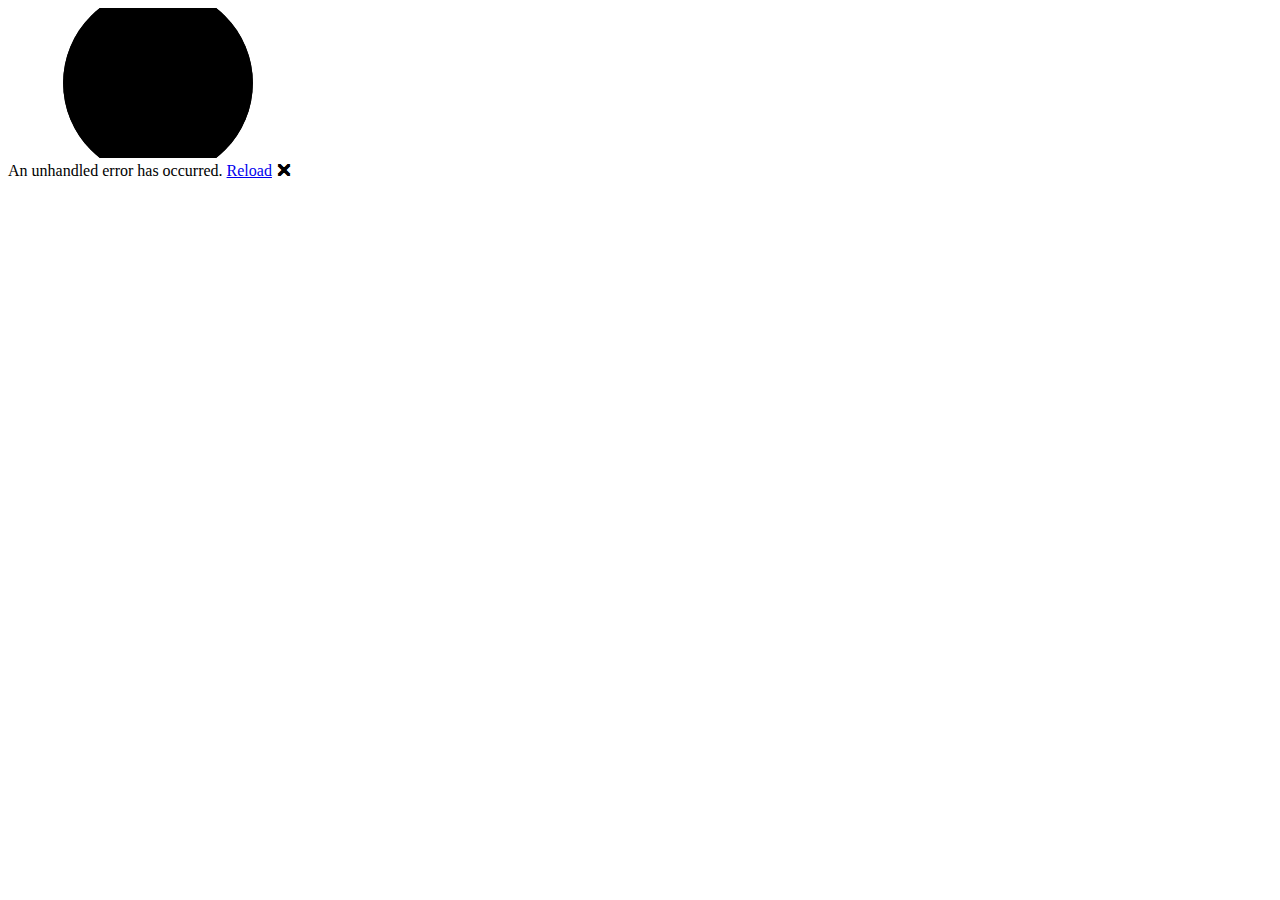
==== wwwroot/index.html @ 23c4317a "hello world ☀️" ====
<!DOCTYPE html>
<html lang="en">

<head>
    <meta charset="utf-8" />
    <meta name="viewport" content="width=device-width, initial-scale=1.0" />
    <title>openpanels</title>
    <base href="/" />
    <link rel="stylesheet" href="css/app.css" />
    <link rel="icon" type="image/png" href="favicon.png" />
    <link href="openpanels.styles.css" rel="stylesheet" />
</head>

<body>
    <div id="app">
        <svg class="loading-progress">
            <circle r="40%" cx="50%" cy="50%" />
            <circle r="40%" cx="50%" cy="50%" />
        </svg>
        <div class="loading-progress-text"></div>
    </div>

    <div id="blazor-error-ui">
        An unhandled error has occurred.
        <a href="." class="reload">Reload</a>
        <span class="dismiss">🗙</span>
    </div>
    <script src="_framework/blazor.webassembly.js"></script>
</body>

</html>
---- wwwroot/css/app.css ----
html, body {
    font-family: 'Helvetica Neue', Helvetica, Arial, sans-serif;
}

h1:focus {
    outline: none;
}

a, .btn-link {
    color: #0071c1;
}

.btn-primary {
    color: #fff;
    background-color: #1b6ec2;
    border-color: #1861ac;
}

.btn:focus, .btn:active:focus, .btn-link.nav-link:focus, .form-control:focus, .form-check-input:focus {
  box-shadow: 0 0 0 0.1rem white, 0 0 0 0.25rem #258cfb;
}

.content {
    padding-top: 1.1rem;
}

.valid.modified:not([type=checkbox]) {
    outline: 1px solid #26b050;
}

.invalid {
    outline: 1px solid red;
}

.validation-message {
    color: red;
}

#blazor-error-ui {
    color-scheme: light only;
    background: lightyellow;
    bottom: 0;
    box-shadow: 0 -1px 2px rgba(0, 0, 0, 0.2);
    box-sizing: border-box;
    display: none;
    left: 0;
    padding: 0.6rem 1.25rem 0.7rem 1.25rem;
    position: fixed;
    width: 100%;
    z-index: 1000;
}

    #blazor-error-ui .dismiss {
        cursor: pointer;
        position: absolute;
        right: 0.75rem;
        top: 0.5rem;
    }

.blazor-error-boundary {
    background: url([data-uri]) no-repeat 1rem/1.8rem, #b32121;
    padding: 1rem 1rem 1rem 3.7rem;
    color: white;
}

    .blazor-error-boundary::after {
        content: "An error has occurred."
    }

.loading-progress {
    position: relative;
    display: block;
    width: 8rem;
    height: 8rem;
    margin: 20vh auto 1rem auto;
}

    .loading-progress circle {
        fill: none;
        stroke: #e0e0e0;
        stroke-width: 0.6rem;
        transform-origin: 50% 50%;
        transform: rotate(-90deg);
    }

        .loading-progress circle:last-child {
            stroke: #1b6ec2;
            stroke-dasharray: calc(3.141 * var(--blazor-load-percentage, 0%) * 0.8), 500%;
            transition: stroke-dasharray 0.05s ease-in-out;
        }

.loading-progress-text {
    position: absolute;
    text-align: center;
    font-weight: bold;
    inset: calc(20vh + 3.25rem) 0 auto 0.2rem;
}

    .loading-progress-text:after {
        content: var(--blazor-load-percentage-text, "Loading");
    }

code {
    color: #c02d76;
}

.form-floating > .form-control-plaintext::placeholder, .form-floating > .form-control::placeholder {
    color: var(--bs-secondary-color);
    text-align: end;
}

.form-floating > .form-control-plaintext:focus::placeholder, .form-floating > .form-control:focus::placeholder {
    text-align: start;
}
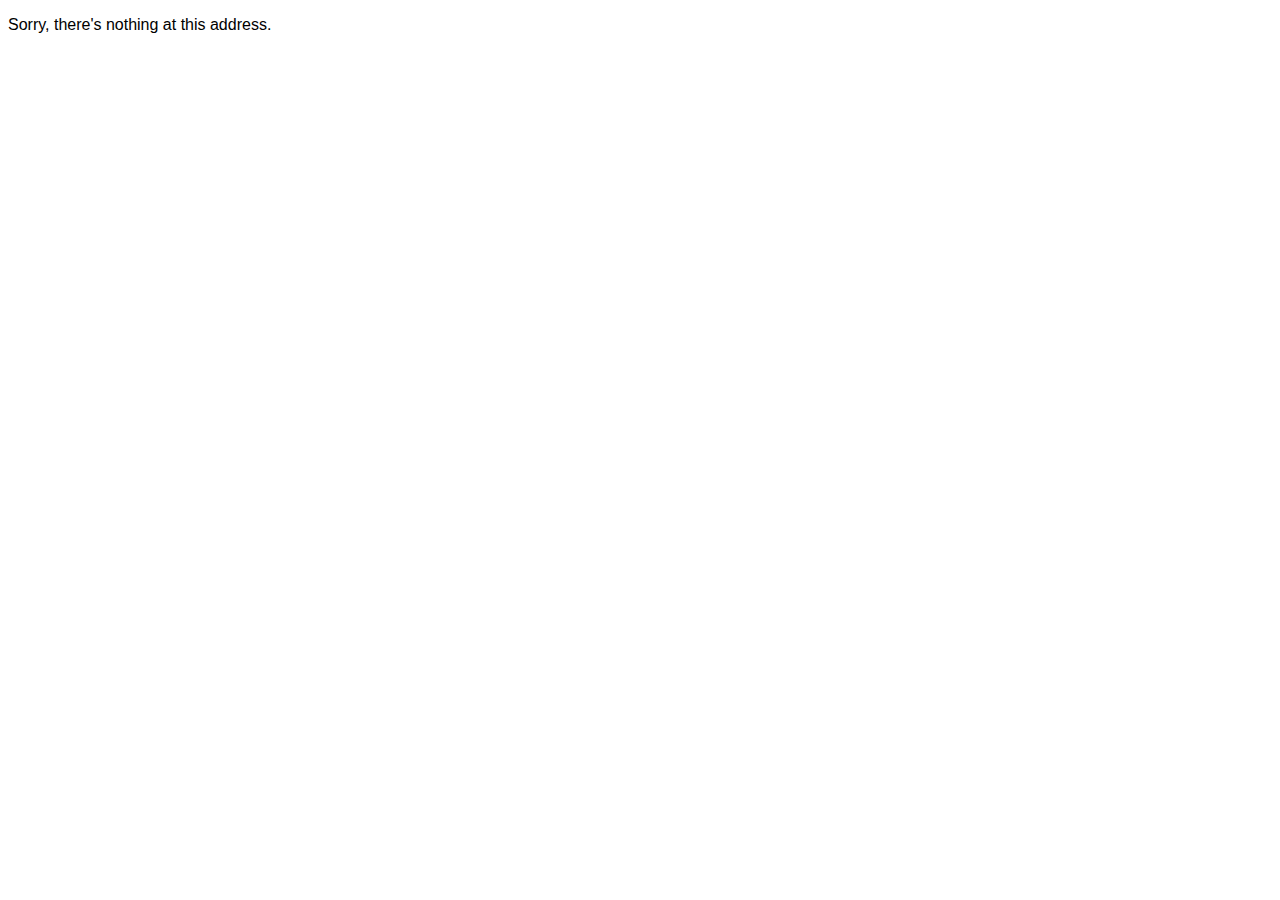
==== commit 6cc9107e: "minor improvements" ====
--- a/wwwroot/index.html
+++ b/wwwroot/index.html
@@ -20,11 +20,6 @@
         <div class="loading-progress-text"></div>
     </div>
 
-    <div id="blazor-error-ui">
-        An unhandled error has occurred.
-        <a href="." class="reload">Reload</a>
-        <span class="dismiss">🗙</span>
-    </div>
     <script src="_framework/blazor.webassembly.js"></script>
 </body>
 
--- a/wwwroot/css/app.css
+++ b/wwwroot/css/app.css
@@ -1,71 +1,28 @@
-html, body {
-    font-family: 'Helvetica Neue', Helvetica, Arial, sans-serif;
+html {
+    font-family: cursive;
 }
 
-h1:focus {
-    outline: none;
+img {
+    width: 25%;
+    height: auto;
+    aspect-ratio: 1 / 1;
+    image-rendering: optimizeSpeed;
+    object-fit: cover;
+    background-size: cover, 50px;
+    background-repeat: no-repeat;
+    background-position: center;
 }
 
-a, .btn-link {
-    color: #0071c1;
+.img-container {
+    margin: 0 auto;
 }
 
-.btn-primary {
-    color: #fff;
-    background-color: #1b6ec2;
-    border-color: #1861ac;
+/* tablet and up */
+@media (min-width: 768px) {
+    img {
+        width: 200px;
+    }
 }
-
-.btn:focus, .btn:active:focus, .btn-link.nav-link:focus, .form-control:focus, .form-check-input:focus {
-  box-shadow: 0 0 0 0.1rem white, 0 0 0 0.25rem #258cfb;
-}
-
-.content {
-    padding-top: 1.1rem;
-}
-
-.valid.modified:not([type=checkbox]) {
-    outline: 1px solid #26b050;
-}
-
-.invalid {
-    outline: 1px solid red;
-}
-
-.validation-message {
-    color: red;
-}
-
-#blazor-error-ui {
-    color-scheme: light only;
-    background: lightyellow;
-    bottom: 0;
-    box-shadow: 0 -1px 2px rgba(0, 0, 0, 0.2);
-    box-sizing: border-box;
-    display: none;
-    left: 0;
-    padding: 0.6rem 1.25rem 0.7rem 1.25rem;
-    position: fixed;
-    width: 100%;
-    z-index: 1000;
-}
-
-    #blazor-error-ui .dismiss {
-        cursor: pointer;
-        position: absolute;
-        right: 0.75rem;
-        top: 0.5rem;
-    }
-
-.blazor-error-boundary {
-    background: url([data-uri]) no-repeat 1rem/1.8rem, #b32121;
-    padding: 1rem 1rem 1rem 3.7rem;
-    color: white;
-}
-
-    .blazor-error-boundary::after {
-        content: "An error has occurred."
-    }
 
 .loading-progress {
     position: relative;
@@ -75,19 +32,19 @@
     margin: 20vh auto 1rem auto;
 }
 
-    .loading-progress circle {
-        fill: none;
-        stroke: #e0e0e0;
-        stroke-width: 0.6rem;
-        transform-origin: 50% 50%;
-        transform: rotate(-90deg);
-    }
+.loading-progress circle {
+    fill: none;
+    stroke: #e0e0e0;
+    stroke-width: 0.6rem;
+    transform-origin: 50% 50%;
+    transform: rotate(-90deg);
+}
 
-        .loading-progress circle:last-child {
-            stroke: #1b6ec2;
-            stroke-dasharray: calc(3.141 * var(--blazor-load-percentage, 0%) * 0.8), 500%;
-            transition: stroke-dasharray 0.05s ease-in-out;
-        }
+.loading-progress circle:last-child {
+    stroke: #1b6ec2;
+    stroke-dasharray: calc(3.141 * var(--blazor-load-percentage, 0%) * 0.8), 500%;
+    transition: stroke-dasharray 0.05s ease-in-out;
+}
 
 .loading-progress-text {
     position: absolute;
@@ -96,19 +53,21 @@
     inset: calc(20vh + 3.25rem) 0 auto 0.2rem;
 }
 
-    .loading-progress-text:after {
-        content: var(--blazor-load-percentage-text, "Loading");
-    }
+.loading-progress-text:after {
+    content: var(--blazor-load-percentage-text, "Loading");
+}
 
 code {
     color: #c02d76;
 }
 
-.form-floating > .form-control-plaintext::placeholder, .form-floating > .form-control::placeholder {
+.form-floating>.form-control-plaintext::placeholder,
+.form-floating>.form-control::placeholder {
     color: var(--bs-secondary-color);
     text-align: end;
 }
 
-.form-floating > .form-control-plaintext:focus::placeholder, .form-floating > .form-control:focus::placeholder {
+.form-floating>.form-control-plaintext:focus::placeholder,
+.form-floating>.form-control:focus::placeholder {
     text-align: start;
 }